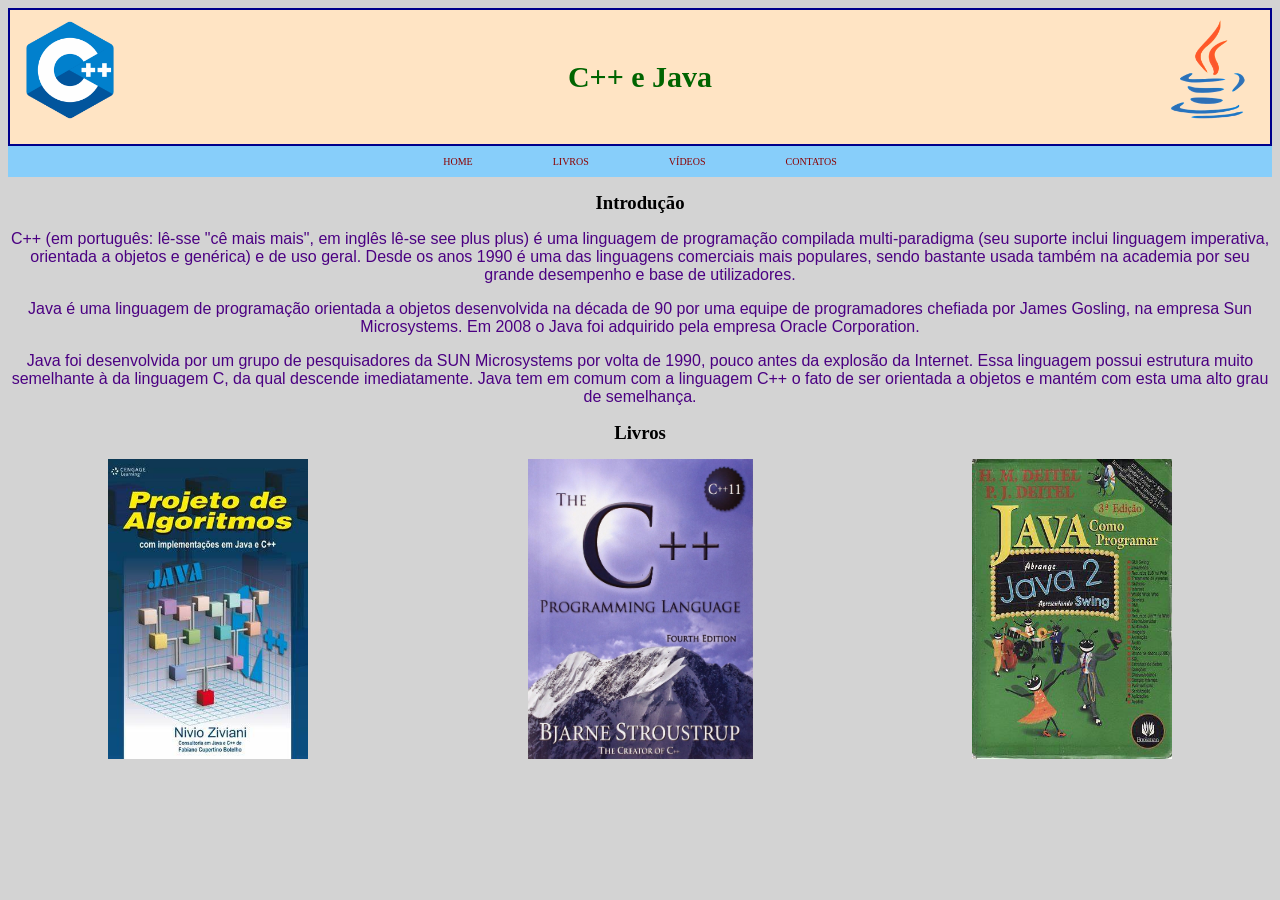
==== home.html @ 21a102f9 "Add files via upload" ====
<!DOCTYPE html>
<html lang="en">
<head>
    <meta charset="UTF-8">
    <meta name="viewport" content="width=device-width, initial-scale=1.0">
    <title>Lab 03</title>
    <link href="style.css" rel="stylesheet">
</head>
<body class='body'>
    <div class='cabeçalho'>
        <h1 class='titulo'>C++ e Java</H1>
    </div>
    <div class='imagens1'>
        <div id='img1'>
            <img src="c++.png" alt="c++" width="110" height="110">
        </div>
        <div id='img2'>
            <img src="java.png" alt="java" width="110" height="110">
        </div>
    </div>
    <div class='azul'>
        <div class='subtitulos'>
        <p>HOME</p>
        <p>LIVROS</p>
        <p>VÍDEOS</p>
        <p>CONTATOS</p>
        </div>    
    </div>
    <h3 class="introducao">Introdução</h3>
    <div class="paragrafos">
        <p class="p1">C++ (em português: lê-sse "cê mais mais", em inglês lê-se see plus plus) é uma linguagem de programação compilada multi-paradigma (seu suporte inclui linguagem imperativa, orientada a objetos e genérica) e de uso geral. Desde os anos 1990 é uma das linguagens comerciais mais populares, sendo bastante usada também na academia por seu grande desempenho e base de utilizadores.</p>
        <p class="p2">Java é uma linguagem de programação orientada a objetos desenvolvida na década de 90 por uma equipe de programadores chefiada por James Gosling, na empresa Sun Microsystems. Em 2008 o Java foi adquirido pela empresa Oracle Corporation.</p>
        <p class="p3">Java foi desenvolvida por um grupo de pesquisadores da SUN Microsystems por volta de 1990, pouco antes da explosão da Internet. Essa linguagem possui estrutura muito semelhante à da linguagem C, da qual descende imediatamente. Java tem em comum com a linguagem C++ o fato de ser orientada a objetos e mantém com esta uma alto grau de semelhança.</p>
    </div>
    <h3 class="livros">Livros</h3>
    <div class="imagens2">
        <img class='im1' src="book1.jpg" alt="bk1" height="300" width="200">
        <img class='im2' src="book2.jpg" alt="bk2" height="300" width="225">
        <img class='im3' src="book3.jpg" alt="bk3" height="300" width="200">
    </div>
</body>
</html>
---- style.css ----
.body{
    background-color: lightgrey;
}

.cabeçalho{
    font-size: 15px;
    padding: 30px;
    display: flex;
    justify-content: center;
    background-color: bisque;
    border: solid 2px darkblue;
    color: darkgreen; 
}

#img1{
    position: absolute;
    top: 15px;
    left: 15px;
}

#img2{
    position: absolute;
    top: 15px;
    right: 15px;
}

.azul{
    display: flex;
    justify-content: center;
    background-color: lightskyblue;
}

.subtitulos{
    font-size: 10px;
    display: inline-flex;
    justify-content: space-between;
    gap: 80px;
    color: darkred;
    font-family: 'Times New Roman', Times, serif;
}

.introducao{
    display: flex;
    justify-content: center;
    margin: 15px;
}

.p1{
    color: indigo;
    text-align: center;
    font-family: sans-serif;
}

.p2{
    color: indigo;
    text-align: center;
    font-family: sans-serif;
}

.p3{
    color: indigo;
    text-align: center;
    font-family: sans-serif;
}

.livros{
    display: flex;
    justify-content: center;
    margin: 15px;
}

.imagens2{
    position: relative;
    display: flex;
    justify-content: space-between;
    margin-left: 100px;
    margin-right: 100px;
}
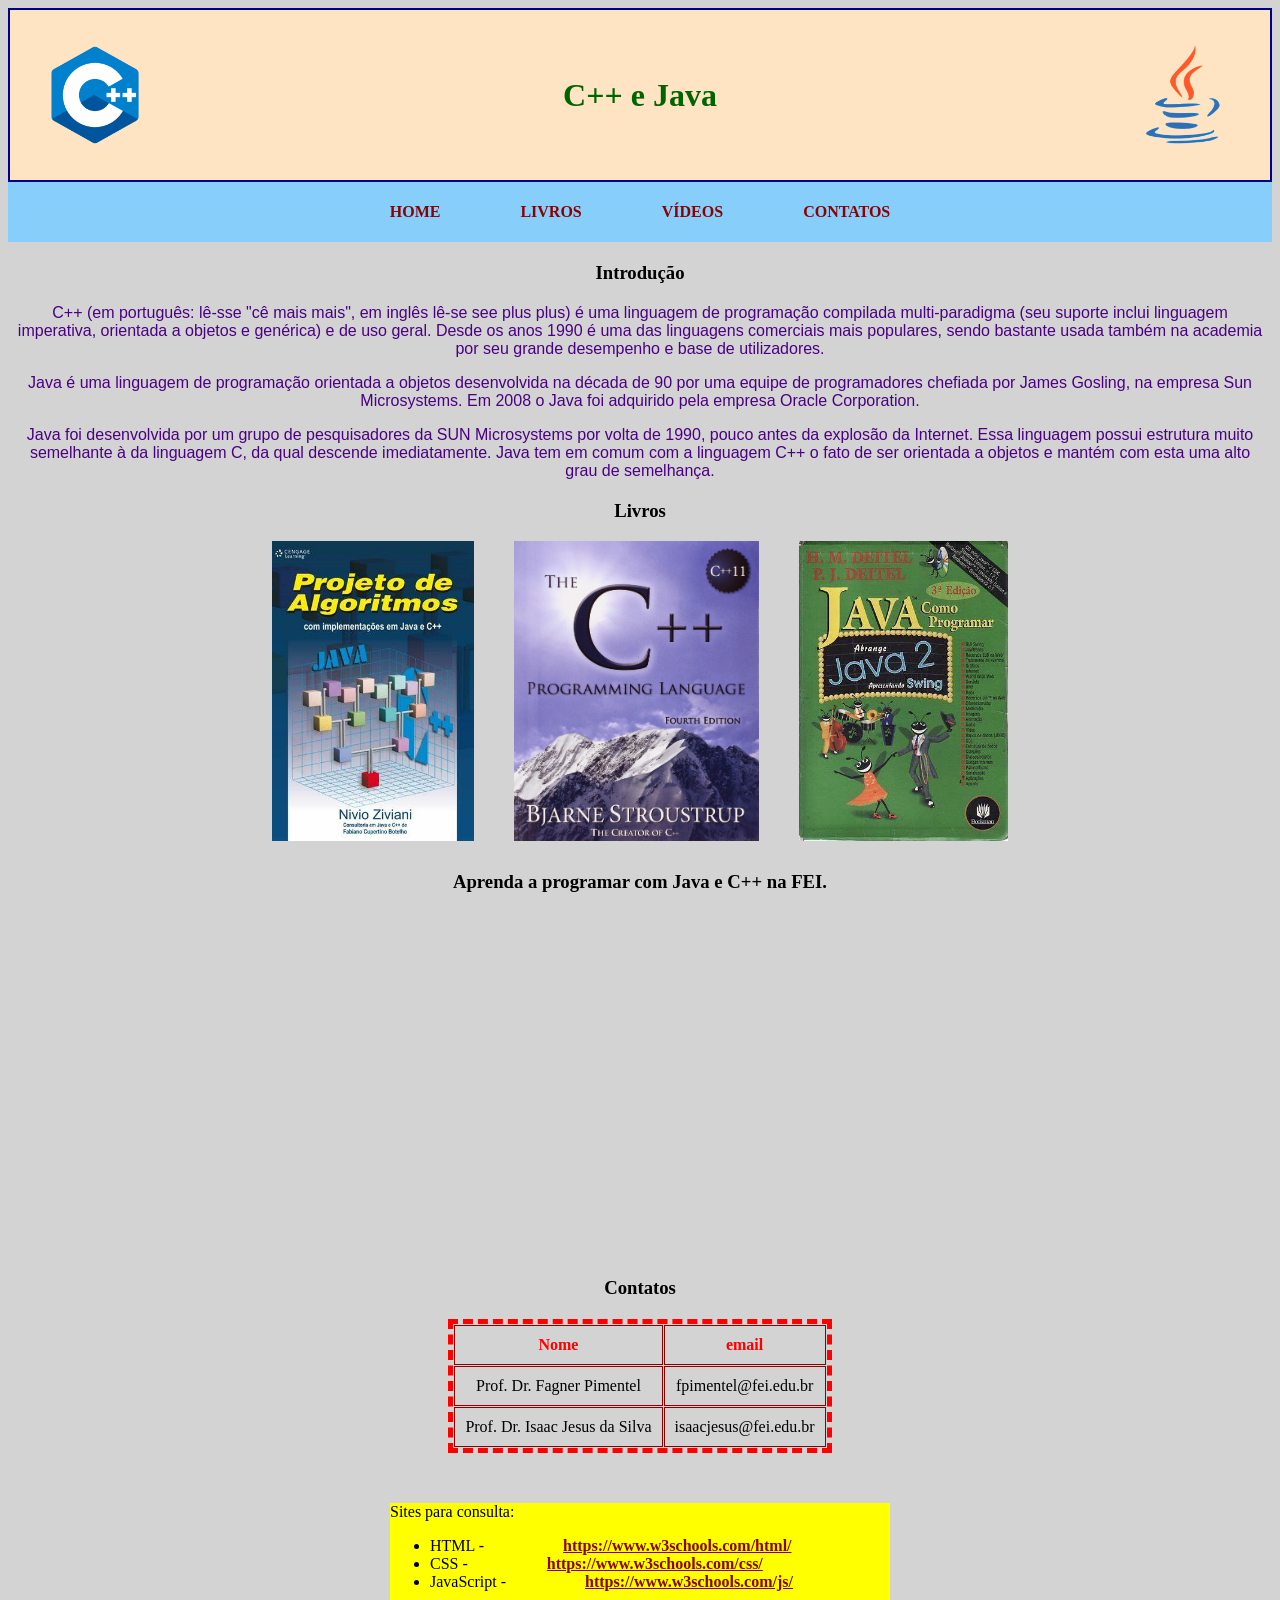
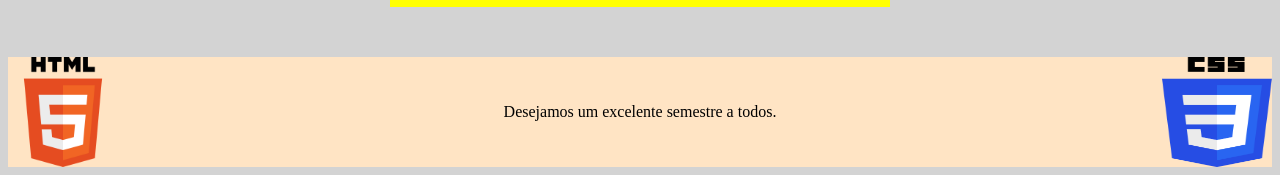
==== commit 49888f17: "Add files via upload" ====
--- a/home.html
+++ b/home.html
@@ -6,37 +6,103 @@
     <title>Lab 03</title>
     <link href="style.css" rel="stylesheet">
 </head>
-<body class='body'>
+<body>
+
     <div class='cabeçalho'>
+        <img src="img/c++.png" class="logo">
+
         <h1 class='titulo'>C++ e Java</H1>
+
+        <img src="img/java.png" class="logo">
     </div>
-    <div class='imagens1'>
-        <div id='img1'>
-            <img src="c++.png" alt="c++" width="110" height="110">
-        </div>
-        <div id='img2'>
-            <img src="java.png" alt="java" width="110" height="110">
-        </div>
-    </div>
-    <div class='azul'>
-        <div class='subtitulos'>
+
+    <div class='menu'>
         <p>HOME</p>
         <p>LIVROS</p>
         <p>VÍDEOS</p>
         <p>CONTATOS</p>
-        </div>    
     </div>
+    
     <h3 class="introducao">Introdução</h3>
+
     <div class="paragrafos">
-        <p class="p1">C++ (em português: lê-sse "cê mais mais", em inglês lê-se see plus plus) é uma linguagem de programação compilada multi-paradigma (seu suporte inclui linguagem imperativa, orientada a objetos e genérica) e de uso geral. Desde os anos 1990 é uma das linguagens comerciais mais populares, sendo bastante usada também na academia por seu grande desempenho e base de utilizadores.</p>
-        <p class="p2">Java é uma linguagem de programação orientada a objetos desenvolvida na década de 90 por uma equipe de programadores chefiada por James Gosling, na empresa Sun Microsystems. Em 2008 o Java foi adquirido pela empresa Oracle Corporation.</p>
-        <p class="p3">Java foi desenvolvida por um grupo de pesquisadores da SUN Microsystems por volta de 1990, pouco antes da explosão da Internet. Essa linguagem possui estrutura muito semelhante à da linguagem C, da qual descende imediatamente. Java tem em comum com a linguagem C++ o fato de ser orientada a objetos e mantém com esta uma alto grau de semelhança.</p>
+        <p>C++ (em português: lê-sse "cê mais mais", em inglês lê-se see plus plus) é uma linguagem de programação compilada multi-paradigma (seu suporte inclui linguagem imperativa, orientada a objetos e genérica) e de uso geral. Desde os anos 1990 é uma das linguagens comerciais mais populares, sendo bastante usada também na academia por seu grande desempenho e base de utilizadores.</p>
+
+        <p>Java é uma linguagem de programação orientada a objetos desenvolvida na década de 90 por uma equipe de programadores chefiada por James Gosling, na empresa Sun Microsystems. Em 2008 o Java foi adquirido pela empresa Oracle Corporation.</p>
+
+        <p>Java foi desenvolvida por um grupo de pesquisadores da SUN Microsystems por volta de 1990, pouco antes da explosão da Internet. Essa linguagem possui estrutura muito semelhante à da linguagem C, da qual descende imediatamente. Java tem em comum com a linguagem C++ o fato de ser orientada a objetos e mantém com esta uma alto grau de semelhança.</p>
     </div>
+
     <h3 class="livros">Livros</h3>
+
     <div class="imagens2">
-        <img class='im1' src="book1.jpg" alt="bk1" height="300" width="200">
-        <img class='im2' src="book2.jpg" alt="bk2" height="300" width="225">
-        <img class='im3' src="book3.jpg" alt="bk3" height="300" width="200">
+
+        <img src="img/book1.jpg" alt="livro1">
+
+        <img src="img/book2.jpg" alt="livro2"> 
+
+        <img src="img/book3.jpg" alt="livro3">
     </div>
+
+    <h3 class="fei">Aprenda a programar com Java e C++ na FEI.</h3>
+
+    <div class="midia">
+
+        <div class="video">
+            <iframe width="560" height="315"
+            src="https://www.youtube.com/embed/4MHAOPxcnsQ"
+            title="Youtube video"
+            allowfullscreen>
+            </iframe>
+        </div>
+
+        <div class="mapa">
+            <iframe src="https://www.google.com/maps/embed?pb=!1m18!1m12!1m3!1d3652.648556785657!2d-46.581586585019195!3d-23.724241184602274!2m3!1f0!2f0!3f0!3m2!1i1024!2i768!4f13.1!3m3!1m2!1s0x94ce4158ef9c7c05%3A0x776b798985695f52!2sCentro%20Universit%C3%A1rio%20FEI%20-%20Campus%20S%C3%A3o%20Bernardo%20do%20Campo!5e0!3m2!1spt-BR!2sbr!4v1630280666216!5m2!1spt-BR!2sbr"
+            allowfullscreen>     
+            </iframe>
+        </div>
+    </div>
+    
+    <h3 class="contatos">Contatos</h3>
+
+    <table class="tabela">
+
+      <tr>
+        <th>Nome</th>
+        <th>email</th>
+      </tr>  
+
+      <tr>
+        <td>Prof. Dr. Fagner Pimentel</td>
+        <td>fpimentel@fei.edu.br</td>
+      </tr>
+
+      <tr>
+        <td>Prof. Dr. Isaac Jesus da Silva</td>
+        <td>isaacjesus@fei.edu.br</td>
+      </tr>
+
+    </table>
+
+    <div class="quadro">
+
+        <p>Sites para consulta:</p>
+
+        <ul class="sites">
+            <li>HTML - <a href="https://www.w3schools.com/html/">https://www.w3schools.com/html/</a></li>
+            <li>CSS - <a href="https://www.w3schools.com/css/">https://www.w3schools.com/css/</a></li>
+            <li>JavaScript - <a href="https://www.w3schools.com/js/">https://www.w3schools.com/js/</a></li>
+        </ul>
+
+    </div>
+
+    <div class='rodape'>
+        <img src="img/html.png" class="logo2">
+
+        <p class='titulo'>Desejamos um excelente semestre a todos.</p>
+
+        <img src="img/css.png" class="logo2">
+    </div>
+
 </body>
 </html>
--- a/style.css
+++ b/style.css
@@ -1,78 +1,127 @@
-.body{
+body{
     background-color: lightgrey;
 }
 
 .cabeçalho{
-    font-size: 15px;
+    display: flex; 
+    justify-content: space-between;
+    align-items: center;
     padding: 30px;
+    background-color: bisque;
+    border: 2px solid darkblue;
+    color: darkgreen;
+}
+
+.logo{
+    width: 110px;
+}
+
+.menu{
     display: flex;
     justify-content: center;
-    background-color: bisque;
-    border: solid 2px darkblue;
-    color: darkgreen; 
-}
-
-#img1{
-    position: absolute;
-    top: 15px;
-    left: 15px;
-}
-
-#img2{
-    position: absolute;
-    top: 15px;
-    right: 15px;
-}
-
-.azul{
-    display: flex;
-    justify-content: center;
+    gap: 80px;
     background-color: lightskyblue;
-}
-
-.subtitulos{
-    font-size: 10px;
-    display: inline-flex;
-    justify-content: space-between;
-    gap: 80px;
+    padding: 5px;
     color: darkred;
-    font-family: 'Times New Roman', Times, serif;
+    font-weight: bold;
 }
 
 .introducao{
-    display: flex;
-    justify-content: center;
-    margin: 15px;
+    text-align: center;
+    margin: 20px;
 }
 
-.p1{
+.paragrafos{
+    text-align: center;
     color: indigo;
-    text-align: center;
     font-family: sans-serif;
-}
-
-.p2{
-    color: indigo;
-    text-align: center;
-    font-family: sans-serif;
-}
-
-.p3{
-    color: indigo;
-    text-align: center;
-    font-family: sans-serif;
+    margin-left: 5px;
+    margin-right: 5px;
 }
 
 .livros{
     display: flex;
     justify-content: center;
-    margin: 15px;
+    gap: 80px;
+    margin-top: 20px;
 }
 
 .imagens2{
-    position: relative;
+    display: flex;
+    justify-content: center;
+    gap: 40px;
+}
+
+.imagens2 img{
+    height: 300px;
+}
+
+.fei{
+    text-align: center;
+    margin: 30px;
+}
+
+.midia{
+    display: flex;
+    justify-content: center;
+    gap: 80px;
+    margin: 40px;
+}
+
+.video iframe,
+.mapa iframe{
+    width: 300px;
+    height: 300px;
+    border: 0;
+}
+
+.contatos{
+    text-align: center;
+    margin: 20px;
+}
+
+.tabela{
+    margin: auto;
+    border: 5px dashed red;
+    border-spacing: 1px;
+}
+
+.tabela td{
+    border: 1px solid darkred;
+    padding: 10px 10px;
+    text-align: center;
+}
+
+.tabela th{
+    border: 1px solid darkred;
+    padding: 10px 10px;
+    text-align: center;
+    color: red;
+}
+
+.quadro{
+    background-color: yellow;
+    padding-bottom: 0.5px;
+    width: 500px;
+    margin: 50px auto;
+}
+
+.sites a{
+    margin-left: 75px;
+    color: darkred;
+    font-weight: bold;
+}
+
+.rodape{
+    background-color: bisque;
     display: flex;
     justify-content: space-between;
-    margin-left: 100px;
-    margin-right: 100px;
-}+    align-items: center;
+    font-family: Comic Sans MS;
+    font-size: medium;
+}
+
+.logo2{
+    width: 110px;
+    height: 110px;
+}
